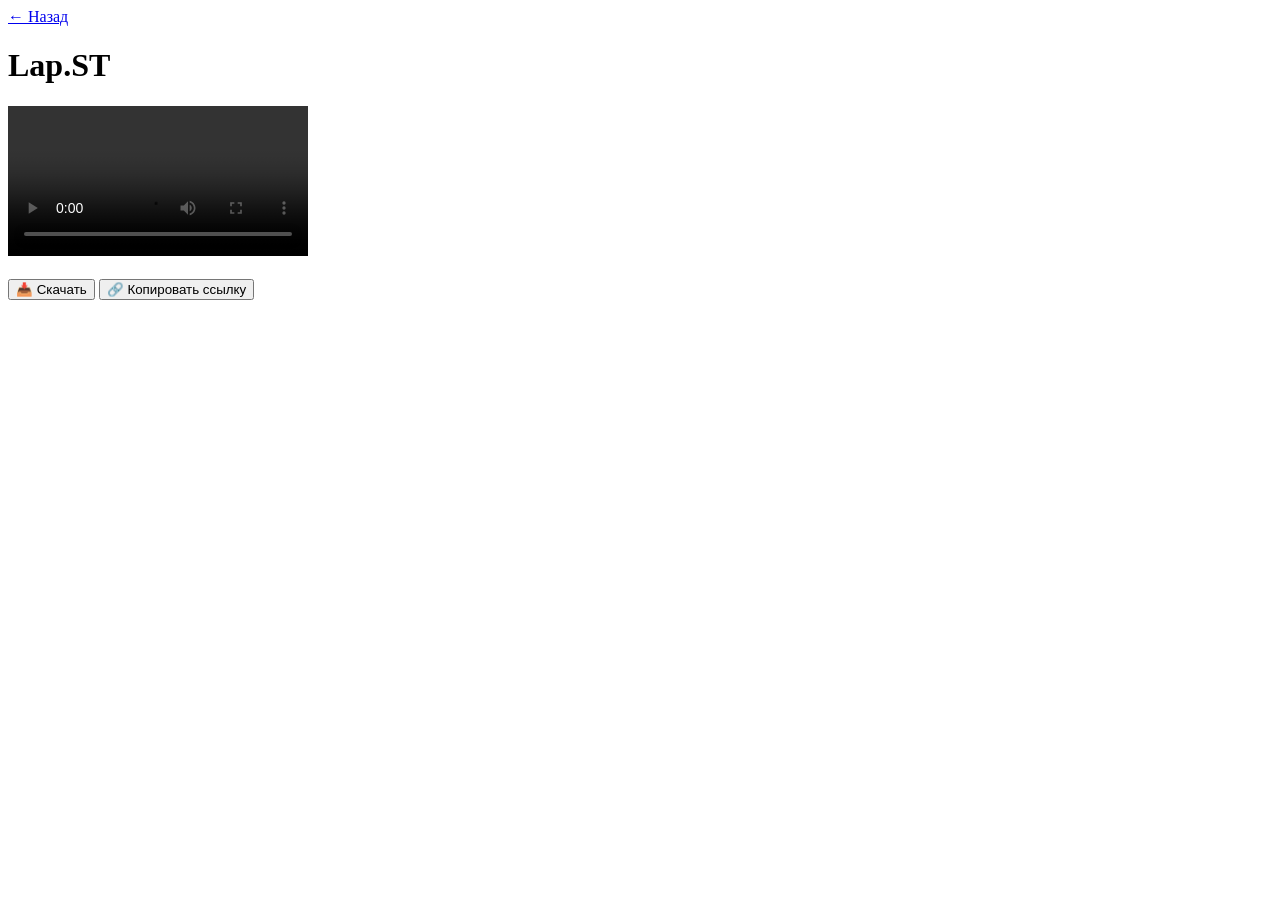
==== player.html @ b4de1654 "Create player.html" ====
<!DOCTYPE html>
<html lang="ru">
<head>
    <meta charset="UTF-8">
    <meta name="viewport" content="width=device-width, initial-scale=1.0, user-scalable=yes">
    <title>Lap.ST - Просмотр</title>
    <link rel="stylesheet" href="css/style.css">
</head>
<body>
    <div class="container player-container">
        <header class="player-header">
            <a href="index.html" class="back-btn">← Назад</a>
            <h1>Lap.<span class="highlight">ST</span></h1>
        </header>

        <main>
            <div class="video-wrapper">
                <video id="videoPlayer" controls controlsList="nodownload">
                    <source id="videoSource" src="" type="video/mp4">
                    Ваш браузер не поддерживает видео
                </video>
            </div>
            
            <div class="episode-info" id="episodeInfo">
                <h3 id="episodeTitle"></h3>
                <div class="button-group">
                    <button id="downloadBtn" class="download-btn">
                        📥 Скачать
                    </button>
                    <button id="copyLinkBtn" class="copy-btn">
                        🔗 Копировать ссылку
                    </button>
                </div>
            </div>
        </main>
    </div>

    <script src="js/all.js"></script>
    <script src="js/player.js"></script>
</body>
</html>
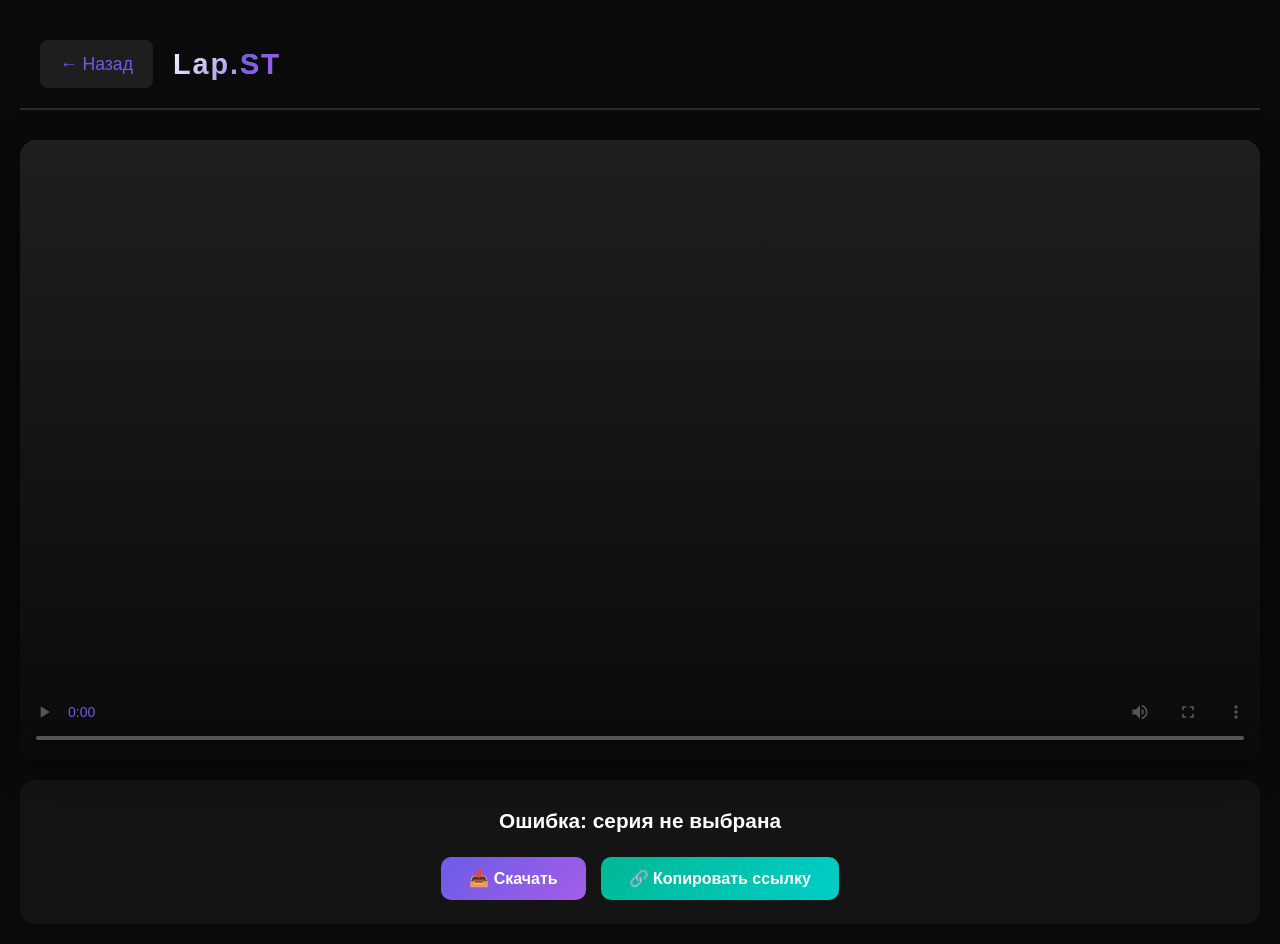
==== commit 58a9c841: "Update player.html" ====
--- a/player.html
+++ b/player.html
@@ -3,6 +3,7 @@
 <head>
     <meta charset="UTF-8">
     <meta name="viewport" content="width=device-width, initial-scale=1.0, user-scalable=yes">
+    <meta name="theme-color" content="#0a0a0a">
     <title>Lap.ST - Просмотр</title>
     <link rel="stylesheet" href="css/style.css">
 </head>
@@ -14,6 +15,17 @@
         </header>
 
         <main>
+            <!-- Выбор качества -->
+            <div class="quality-selector" id="qualitySelector" style="display: none;">
+                <div class="quality-label">
+                    <span>🎬 Качество:</span>
+                    <select id="qualitySelect" class="quality-select">
+                        <!-- Качества будут загружены динамически -->
+                    </select>
+                    <span class="quality-size" id="qualitySize"></span>
+                </div>
+            </div>
+
             <div class="video-wrapper">
                 <video id="videoPlayer" controls controlsList="nodownload">
                     <source id="videoSource" src="" type="video/mp4">
--- a/css/style.css
+++ b/css/style.css
@@ -0,0 +1,955 @@
+/* ===== ОСНОВНЫЕ СТИЛИ ===== */
+* {
+    margin: 0;
+    padding: 0;
+    box-sizing: border-box;
+}
+
+body {
+    background: #0a0a0a;
+    color: #e0e0e0;
+    font-family: -apple-system, BlinkMacSystemFont, 'Segoe UI', Roboto, Oxygen, Ubuntu, Cantarell, 'Open Sans', 'Helvetica Neue', sans-serif;
+    line-height: 1.6;
+    min-height: 100vh;
+    overflow-x: hidden;
+}
+
+.container {
+    max-width: 1200px;
+    margin: 0 auto;
+    padding: 20px;
+}
+
+/* ===== HEADER ===== */
+header {
+    text-align: center;
+    padding: 40px 20px;
+    border-bottom: 2px solid #2a2a2a;
+    margin-bottom: 40px;
+    animation: fadeInDown 0.6s ease-out;
+}
+
+h1 {
+    font-size: 3rem;
+    font-weight: 700;
+    letter-spacing: 2px;
+    background: linear-gradient(135deg, #fff, #6c5ce7);
+    -webkit-background-clip: text;
+    -webkit-text-fill-color: transparent;
+    background-clip: text;
+}
+
+.highlight {
+    background: linear-gradient(135deg, #6c5ce7, #a55de7);
+    -webkit-background-clip: text;
+    -webkit-text-fill-color: transparent;
+    background-clip: text;
+}
+
+.subtitle {
+    color: #888;
+    font-size: 0.9rem;
+    margin-top: 10px;
+}
+
+/* ===== ИНФОРМАЦИЯ О СЕРИАЛЕ ===== */
+.series-info {
+    text-align: center;
+    margin-bottom: 40px;
+}
+
+.series-info h2 {
+    font-size: 1.8rem;
+    color: #fff;
+    margin-bottom: 10px;
+}
+
+.series-description {
+    color: #888;
+    font-size: 0.95rem;
+    margin-top: 10px;
+    text-align: center;
+    max-width: 600px;
+    margin-left: auto;
+    margin-right: auto;
+}
+
+/* ===== СПИСОК СЕЗОНОВ ===== */
+.seasons-list {
+    display: grid;
+    grid-template-columns: repeat(auto-fill, minmax(280px, 1fr));
+    gap: 20px;
+    margin-top: 20px;
+    animation: fadeInUp 0.5s ease-out;
+}
+
+.season-card-select {
+    background: linear-gradient(135deg, #141414 0%, #1a1a1a 100%);
+    border: 1px solid #2a2a2a;
+    border-radius: 16px;
+    padding: 24px;
+    cursor: pointer;
+    transition: all 0.3s ease;
+    display: flex;
+    justify-content: space-between;
+    align-items: center;
+    position: relative;
+    overflow: hidden;
+}
+
+.season-card-select::before {
+    content: '';
+    position: absolute;
+    top: 0;
+    left: -100%;
+    width: 100%;
+    height: 100%;
+    background: linear-gradient(90deg, transparent, rgba(108, 92, 231, 0.1), transparent);
+    transition: left 0.5s ease;
+}
+
+.season-card-select:hover::before {
+    left: 100%;
+}
+
+.season-card-select:hover {
+    border-color: #6c5ce7;
+    transform: translateY(-5px);
+    box-shadow: 0 10px 30px rgba(108, 92, 231, 0.2);
+}
+
+.season-card-content {
+    flex: 1;
+}
+
+.season-number {
+    font-size: 1.5rem;
+    font-weight: bold;
+    color: #6c5ce7;
+    margin-bottom: 10px;
+    letter-spacing: 1px;
+}
+
+.season-info {
+    display: flex;
+    gap: 15px;
+    flex-wrap: wrap;
+}
+
+.season-year, .episodes-count {
+    font-size: 0.85rem;
+    color: #888;
+    background: #1e1e1e;
+    padding: 4px 12px;
+    border-radius: 20px;
+}
+
+.progress-indicator {
+    margin-top: 12px;
+    font-size: 0.8rem;
+    color: #6c5ce7;
+    display: inline-block;
+    background: rgba(108, 92, 231, 0.2);
+    padding: 4px 10px;
+    border-radius: 20px;
+}
+
+.season-arrow {
+    font-size: 2rem;
+    color: #6c5ce7;
+    opacity: 0;
+    transform: translateX(-10px);
+    transition: all 0.3s ease;
+}
+
+.season-card-select:hover .season-arrow {
+    opacity: 1;
+    transform: translateX(0);
+}
+
+/* ===== СЕКЦИЯ СЕРИЙ ===== */
+.episodes-section {
+    animation: fadeInUp 0.5s ease-out;
+}
+
+.back-to-seasons {
+    background: #1e1e1e;
+    color: #6c5ce7;
+    border: 1px solid #2a2a2a;
+    padding: 12px 20px;
+    border-radius: 12px;
+    cursor: pointer;
+    font-size: 1rem;
+    font-weight: 600;
+    margin-bottom: 20px;
+    transition: all 0.3s ease;
+    display: inline-flex;
+    align-items: center;
+    gap: 8px;
+}
+
+.back-to-seasons:hover {
+    background: #6c5ce7;
+    color: white;
+    transform: translateX(-5px);
+}
+
+.current-season-title {
+    text-align: center;
+    margin-bottom: 30px;
+    padding: 20px;
+    background: #141414;
+    border-radius: 16px;
+    border: 1px solid #2a2a2a;
+}
+
+.current-season-title h3 {
+    font-size: 1.8rem;
+    color: #6c5ce7;
+    margin-bottom: 8px;
+}
+
+.current-season-title p {
+    color: #888;
+    font-size: 0.9rem;
+}
+
+/* ===== СЕТКА СЕРИЙ ===== */
+.episodes-grid {
+    display: grid;
+    grid-template-columns: repeat(auto-fill, minmax(150px, 1fr));
+    gap: 16px;
+}
+
+.episode-card {
+    background: #1e1e1e;
+    border: 1px solid #2e2e2e;
+    color: #e0e0e0;
+    padding: 16px;
+    border-radius: 12px;
+    cursor: pointer;
+    transition: all 0.3s ease;
+    text-align: center;
+    position: relative;
+    overflow: hidden;
+}
+
+.episode-card::before {
+    content: '';
+    position: absolute;
+    top: 0;
+    left: -100%;
+    width: 100%;
+    height: 100%;
+    background: linear-gradient(90deg, transparent, rgba(108, 92, 231, 0.2), transparent);
+    transition: left 0.5s ease;
+}
+
+.episode-card:hover::before {
+    left: 100%;
+}
+
+.episode-card:hover {
+    background: #6c5ce7;
+    border-color: #6c5ce7;
+    transform: translateY(-3px);
+    box-shadow: 0 4px 12px rgba(108, 92, 231, 0.3);
+}
+
+.episode-card .episode-number {
+    font-weight: bold;
+    font-size: 1.1rem;
+    margin-bottom: 8px;
+    color: #6c5ce7;
+}
+
+.episode-card:hover .episode-number {
+    color: white;
+}
+
+.episode-card .episode-title {
+    font-size: 0.9rem;
+    color: #aaa;
+    margin-bottom: 8px;
+}
+
+.episode-card:hover .episode-title {
+    color: white;
+}
+
+.episode-card .episode-duration {
+    font-size: 0.75rem;
+    color: #888;
+    font-family: monospace;
+}
+
+.episode-card:hover .episode-duration {
+    color: rgba(255, 255, 255, 0.8);
+}
+
+.episode-progress {
+    margin-top: 10px;
+    font-size: 0.7rem;
+    color: #6c5ce7;
+    background: rgba(108, 92, 231, 0.2);
+    display: inline-block;
+    padding: 3px 8px;
+    border-radius: 12px;
+}
+
+.episode-card.has-progress {
+    border-color: #6c5ce7;
+    background: #1e1a2f;
+}
+
+.episode-card.has-progress .episode-number {
+    color: #6c5ce7;
+}
+
+/* ===== СТРАНИЦА ПЛЕЕРА ===== */
+.player-container {
+    padding: 20px;
+    min-height: 100vh;
+}
+
+.player-header {
+    display: flex;
+    align-items: center;
+    gap: 20px;
+    padding: 20px;
+    margin-bottom: 30px;
+    border-bottom: 2px solid #2a2a2a;
+    flex-wrap: wrap;
+}
+
+.back-btn {
+    color: #6c5ce7;
+    text-decoration: none;
+    font-size: 1.1rem;
+    padding: 10px 20px;
+    border-radius: 8px;
+    transition: all 0.3s ease;
+    display: inline-flex;
+    align-items: center;
+    gap: 8px;
+    background: #1e1e1e;
+}
+
+.back-btn:hover {
+    background: #6c5ce7;
+    color: white;
+    transform: translateX(-3px);
+}
+
+.player-header h1 {
+    margin: 0;
+    font-size: 1.8rem;
+}
+
+/* Видео плеер */
+.video-wrapper {
+    background: #000;
+    border-radius: 16px;
+    overflow: hidden;
+    margin-bottom: 20px;
+    box-shadow: 0 8px 32px rgba(0, 0, 0, 0.5);
+    position: relative;
+}
+
+video {
+    width: 100%;
+    max-height: 70vh;
+    background: #000;
+    outline: none;
+    display: block;
+}
+
+/* Стили для видео контролов */
+video::-webkit-media-controls-panel {
+    background: linear-gradient(to top, rgba(0,0,0,0.8), rgba(0,0,0,0.4));
+}
+
+video::-webkit-media-controls-current-time-display,
+video::-webkit-media-controls-time-remaining-display {
+    color: #6c5ce7;
+}
+
+/* Информация о серии */
+.episode-info {
+    text-align: center;
+    padding: 24px;
+    background: #141414;
+    border-radius: 16px;
+    margin-top: 20px;
+}
+
+.episode-info h3 {
+    font-size: 1.3rem;
+    margin-bottom: 20px;
+    color: #fff;
+}
+
+/* Группа кнопок */
+.button-group {
+    display: flex;
+    gap: 15px;
+    justify-content: center;
+    margin-top: 15px;
+    flex-wrap: wrap;
+}
+
+.download-btn, .copy-btn {
+    padding: 12px 28px;
+    border-radius: 10px;
+    font-size: 1rem;
+    cursor: pointer;
+    transition: all 0.3s ease;
+    font-weight: 600;
+    display: inline-flex;
+    align-items: center;
+    gap: 10px;
+    border: none;
+    position: relative;
+    overflow: hidden;
+}
+
+.download-btn {
+    background: linear-gradient(135deg, #6c5ce7, #a55de7);
+    color: white;
+}
+
+.copy-btn {
+    background: linear-gradient(135deg, #00b894, #00cec9);
+    color: white;
+}
+
+.download-btn:hover, .copy-btn:hover {
+    transform: translateY(-2px);
+    box-shadow: 0 6px 20px rgba(0, 0, 0, 0.3);
+}
+
+.download-btn:active, .copy-btn:active {
+    transform: translateY(0);
+}
+
+.download-btn:disabled, .copy-btn:disabled {
+    opacity: 0.5;
+    cursor: not-allowed;
+    transform: none;
+}
+
+/* ===== УВЕДОМЛЕНИЯ ===== */
+/* Основное уведомление */
+.notification {
+    position: fixed;
+    bottom: 30px;
+    right: 30px;
+    background: linear-gradient(135deg, #6c5ce7, #a55de7);
+    color: white;
+    padding: 14px 24px;
+    border-radius: 12px;
+    font-size: 0.9rem;
+    z-index: 1000;
+    opacity: 0;
+    transform: translateX(100%);
+    transition: all 0.3s ease;
+    box-shadow: 0 8px 24px rgba(0, 0, 0, 0.3);
+    font-weight: 500;
+}
+
+.notification.show {
+    opacity: 1;
+    transform: translateX(0);
+}
+
+/* Уведомление о продолжении просмотра */
+.resume-notification {
+    position: fixed;
+    top: 50%;
+    left: 50%;
+    transform: translate(-50%, -50%) scale(0.9);
+    background: #1e1e1e;
+    border: 2px solid #6c5ce7;
+    border-radius: 20px;
+    padding: 0;
+    z-index: 2000;
+    opacity: 0;
+    transition: all 0.3s ease;
+    box-shadow: 0 20px 60px rgba(0, 0, 0, 0.5);
+    min-width: 320px;
+    backdrop-filter: blur(10px);
+}
+
+.resume-notification.show {
+    opacity: 1;
+    transform: translate(-50%, -50%) scale(1);
+}
+
+.resume-content {
+    padding: 28px;
+}
+
+.resume-content p {
+    margin: 12px 0;
+    font-size: 1rem;
+    line-height: 1.5;
+}
+
+.resume-content p:first-child {
+    font-size: 1.1rem;
+    font-weight: bold;
+    color: #6c5ce7;
+}
+
+.resume-buttons {
+    display: flex;
+    gap: 12px;
+    margin-top: 24px;
+}
+
+.resume-yes, .resume-no {
+    flex: 1;
+    padding: 12px;
+    border: none;
+    border-radius: 10px;
+    cursor: pointer;
+    font-weight: 600;
+    transition: all 0.3s ease;
+    font-size: 0.95rem;
+}
+
+.resume-yes {
+    background: linear-gradient(135deg, #6c5ce7, #a55de7);
+    color: white;
+}
+
+.resume-no {
+    background: #2c2c2c;
+    color: #e0e0e0;
+}
+
+.resume-yes:hover, .resume-no:hover {
+    transform: translateY(-2px);
+}
+
+.resume-yes:active, .resume-no:active {
+    transform: translateY(0);
+}
+
+/* Уведомление о копировании ссылки */
+.copy-notification {
+    position: fixed;
+    top: 50%;
+    left: 50%;
+    transform: translate(-50%, -50%) scale(0.9);
+    background: #1e1e1e;
+    border: 2px solid #00cec9;
+    border-radius: 20px;
+    padding: 0;
+    z-index: 2000;
+    opacity: 0;
+    transition: all 0.3s ease;
+    box-shadow: 0 20px 60px rgba(0, 0, 0, 0.5);
+    min-width: 340px;
+}
+
+.copy-notification.show {
+    opacity: 1;
+    transform: translate(-50%, -50%) scale(1);
+}
+
+.copy-content {
+    padding: 28px;
+}
+
+.copy-content p {
+    margin: 12px 0;
+    font-size: 1rem;
+}
+
+.copy-content p:first-child {
+    font-size: 1.1rem;
+    font-weight: bold;
+    color: #00cec9;
+}
+
+.copy-buttons {
+    display: flex;
+    gap: 12px;
+    margin-top: 24px;
+    flex-direction: column;
+}
+
+.copy-with-time, .copy-without-time {
+    padding: 12px;
+    border: none;
+    border-radius: 10px;
+    cursor: pointer;
+    font-weight: 600;
+    transition: all 0.3s ease;
+    font-size: 0.95rem;
+}
+
+.copy-with-time {
+    background: linear-gradient(135deg, #00b894, #00cec9);
+    color: #1e1e1e;
+}
+
+.copy-without-time {
+    background: #2c2c2c;
+    color: #e0e0e0;
+}
+
+.copy-with-time:hover, .copy-without-time:hover {
+    transform: translateY(-2px);
+}
+
+/* ===== АНИМАЦИИ ===== */
+@keyframes fadeIn {
+    from {
+        opacity: 0;
+    }
+    to {
+        opacity: 1;
+    }
+}
+
+@keyframes fadeInUp {
+    from {
+        opacity: 0;
+        transform: translateY(30px);
+    }
+    to {
+        opacity: 1;
+        transform: translateY(0);
+    }
+}
+
+@keyframes fadeInDown {
+    from {
+        opacity: 0;
+        transform: translateY(-30px);
+    }
+    to {
+        opacity: 1;
+        transform: translateY(0);
+    }
+}
+
+@keyframes pulse {
+    0%, 100% {
+        opacity: 1;
+    }
+    50% {
+        opacity: 0.5;
+    }
+}
+
+@keyframes ripple {
+    to {
+        transform: scale(4);
+        opacity: 0;
+    }
+}
+
+/* ===== СКРОЛЛБАР ===== */
+::-webkit-scrollbar {
+    width: 10px;
+    height: 10px;
+}
+
+::-webkit-scrollbar-track {
+    background: #1a1a1a;
+}
+
+::-webkit-scrollbar-thumb {
+    background: linear-gradient(135deg, #6c5ce7, #a55de7);
+    border-radius: 5px;
+}
+
+::-webkit-scrollbar-thumb:hover {
+    background: linear-gradient(135deg, #5a4bd7, #954dd7);
+}
+
+/* ===== АДАПТИВНОСТЬ ===== */
+/* Планшеты */
+@media (max-width: 768px) {
+    .container {
+        padding: 15px;
+    }
+    
+    header {
+        padding: 25px 15px;
+        margin-bottom: 30px;
+    }
+    
+    h1 {
+        font-size: 2.2rem;
+    }
+    
+    .series-info h2 {
+        font-size: 1.4rem;
+    }
+    
+    .seasons-list {
+        grid-template-columns: 1fr;
+        gap: 15px;
+    }
+    
+    .season-card-select {
+        padding: 20px;
+    }
+    
+    .season-number {
+        font-size: 1.3rem;
+    }
+    
+    .season-arrow {
+        font-size: 1.5rem;
+    }
+    
+    .episodes-grid {
+        grid-template-columns: repeat(auto-fill, minmax(130px, 1fr));
+        gap: 12px;
+    }
+    
+    .episode-card {
+        padding: 14px;
+    }
+    
+    .episode-card .episode-number {
+        font-size: 1rem;
+    }
+    
+    .episode-card .episode-title {
+        font-size: 0.85rem;
+    }
+    
+    .current-season-title h3 {
+        font-size: 1.4rem;
+    }
+    
+    .back-to-seasons {
+        width: 100%;
+        justify-content: center;
+    }
+    
+    .player-header {
+        flex-direction: column;
+        text-align: center;
+        gap: 15px;
+    }
+    
+    .player-header h1 {
+        font-size: 1.5rem;
+    }
+    
+    .back-btn {
+        align-self: flex-start;
+    }
+    
+    .button-group {
+        flex-direction: column;
+    }
+    
+    .download-btn, .copy-btn {
+        width: 100%;
+        justify-content: center;
+    }
+    
+    .resume-notification, .copy-notification {
+        width: 90%;
+        min-width: auto;
+    }
+    
+    .resume-buttons, .copy-buttons {
+        flex-direction: column;
+    }
+    
+    .notification {
+        bottom: 20px;
+        right: 20px;
+        left: 20px;
+        text-align: center;
+        transform: translateY(100%);
+    }
+    
+    .notification.show {
+        transform: translateY(0);
+    }
+}
+
+/* Мобильные телефоны */
+@media (max-width: 480px) {
+    .container {
+        padding: 10px;
+    }
+    
+    header {
+        padding: 20px 10px;
+    }
+    
+    h1 {
+        font-size: 1.8rem;
+    }
+    
+    .subtitle {
+        font-size: 0.8rem;
+    }
+    
+    .series-info h2 {
+        font-size: 1.2rem;
+    }
+    
+    .series-description {
+        font-size: 0.85rem;
+    }
+    
+    .season-card-select {
+        padding: 16px;
+    }
+    
+    .season-number {
+        font-size: 1.2rem;
+    }
+    
+    .season-year, .episodes-count {
+        font-size: 0.75rem;
+    }
+    
+    .episodes-grid {
+        grid-template-columns: repeat(auto-fill, minmax(110px, 1fr));
+        gap: 10px;
+    }
+    
+    .episode-card {
+        padding: 12px;
+    }
+    
+    .episode-card .episode-number {
+        font-size: 0.9rem;
+    }
+    
+    .episode-card .episode-title {
+        font-size: 0.8rem;
+    }
+    
+    .episode-card .episode-duration {
+        font-size: 0.7rem;
+    }
+    
+    .current-season-title {
+        padding: 15px;
+    }
+    
+    .current-season-title h3 {
+        font-size: 1.2rem;
+    }
+    
+    .episode-info h3 {
+        font-size: 1rem;
+    }
+    
+    .resume-content, .copy-content {
+        padding: 20px;
+    }
+    
+    .resume-content p, .copy-content p {
+        font-size: 0.9rem;
+    }
+    
+    .resume-yes, .resume-no,
+    .copy-with-time, .copy-without-time {
+        padding: 10px;
+        font-size: 0.85rem;
+    }
+}
+
+/* Десктопы с большим экраном */
+@media (min-width: 1200px) {
+    .container {
+        max-width: 1400px;
+    }
+    
+    .episodes-grid {
+        grid-template-columns: repeat(auto-fill, minmax(160px, 1fr));
+        gap: 20px;
+    }
+    
+    .episode-card {
+        padding: 20px;
+    }
+    
+    video {
+        max-height: 75vh;
+    }
+}
+
+/* ===== ДОПОЛНИТЕЛЬНЫЕ ЭФФЕКТЫ ===== */
+/* Эффект свечения для активных элементов */
+.episode-card:focus, 
+.download-btn:focus, 
+.copy-btn:focus,
+.back-btn:focus,
+.back-to-seasons:focus,
+.season-card-select:focus {
+    outline: none;
+    box-shadow: 0 0 0 3px rgba(108, 92, 231, 0.4);
+}
+
+/* Анимация загрузки */
+@keyframes shimmer {
+    0% {
+        background-position: -1000px 0;
+    }
+    100% {
+        background-position: 1000px 0;
+    }
+}
+
+.loading {
+    background: linear-gradient(90deg, #1e1e1e 25%, #2a2a2a 50%, #1e1e1e 75%);
+    background-size: 1000px 100%;
+    animation: shimmer 2s infinite;
+}
+
+/* Стили для активного видео */
+video:focus {
+    outline: none;
+}
+
+/* Кастомные контролы для мобильных */
+@media (max-width: 768px) {
+    video {
+        max-height: 50vh;
+    }
+}
+
+/* Темная тема для select и input */
+select, input {
+    background: #1e1e1e;
+    color: #e0e0e0;
+    border: 1px solid #2e2e2e;
+    border-radius: 8px;
+    padding: 8px 12px;
+}
+
+select:focus, input:focus {
+    outline: none;
+    border-color: #6c5ce7;
+}
+
+/* Эффект ripple для кнопок */
+.download-btn, .copy-btn, .episode-card, .season-card-select {
+    position: relative;
+    overflow: hidden;
+}
+
+.ripple {
+    position: absolute;
+    border-radius: 50%;
+    background: rgba(255, 255, 255, 0.4);
+    transform: scale(0);
+    animation: ripple 0.6s linear;
+    pointer-events: none;
+}
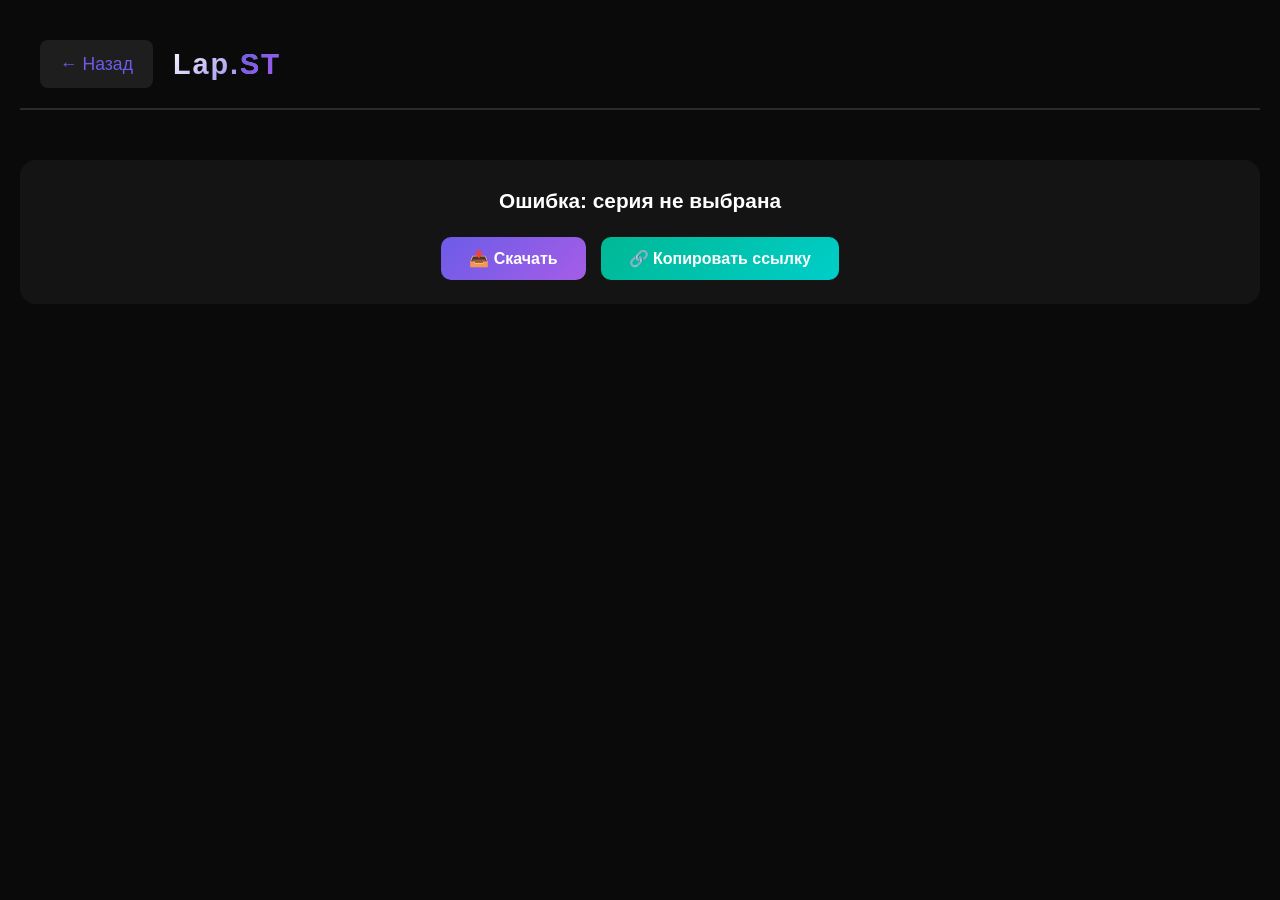
==== commit e4ccf1e1: "Update player.html" ====
--- a/player.html
+++ b/player.html
@@ -20,17 +20,21 @@
                 <div class="quality-label">
                     <span>🎬 Качество:</span>
                     <select id="qualitySelect" class="quality-select">
-                        <!-- Качества будут загружены динамически -->
                     </select>
                     <span class="quality-size" id="qualitySize"></span>
                 </div>
             </div>
 
+            <!-- Видео плеер - используем iframe для Google Drive -->
             <div class="video-wrapper">
-                <video id="videoPlayer" controls controlsList="nodownload">
-                    <source id="videoSource" src="" type="video/mp4">
-                    Ваш браузер не поддерживает видео
-                </video>
+                <iframe id="driveIframe" 
+                        src="" 
+                        width="100%" 
+                        height="100%" 
+                        frameborder="0" 
+                        allow="autoplay; fullscreen"
+                        style="position: absolute; top: 0; left: 0; width: 100%; height: 100%;">
+                </iframe>
             </div>
             
             <div class="episode-info" id="episodeInfo">
--- a/css/style.css
+++ b/css/style.css
@@ -953,3 +953,213 @@
     animation: ripple 0.6s linear;
     pointer-events: none;
 }
+
+/* ===== ВЫБОР КАЧЕСТВА ===== */
+.quality-selector {
+    background: #141414;
+    border: 1px solid #2a2a2a;
+    border-radius: 12px;
+    padding: 12px 20px;
+    margin-bottom: 20px;
+    display: flex;
+    justify-content: center;
+}
+
+.quality-label {
+    display: flex;
+    align-items: center;
+    gap: 15px;
+    flex-wrap: wrap;
+    justify-content: center;
+}
+
+.quality-label span:first-child {
+    color: #888;
+    font-size: 0.9rem;
+}
+
+.quality-select {
+    background: #1e1e1e;
+    color: #e0e0e0;
+    border: 1px solid #6c5ce7;
+    border-radius: 8px;
+    padding: 8px 16px;
+    font-size: 0.9rem;
+    cursor: pointer;
+    transition: all 0.3s ease;
+}
+
+.quality-select:hover {
+    background: #2a2a2a;
+}
+
+.quality-select:focus {
+    outline: none;
+    box-shadow: 0 0 0 2px rgba(108, 92, 231, 0.3);
+}
+
+.quality-size {
+    color: #6c5ce7;
+    font-size: 0.85rem;
+    font-family: monospace;
+}
+
+/* Кнопки выбора качества для скачивания */
+.download-quality-btn {
+    background: linear-gradient(135deg, #2c2c2c, #1e1e1e);
+    color: #e0e0e0;
+    border: 1px solid #6c5ce7;
+    padding: 10px 20px;
+    border-radius: 8px;
+    cursor: pointer;
+    transition: all 0.3s ease;
+    font-size: 0.9rem;
+    margin: 5px 0;
+}
+
+.download-quality-btn:hover {
+    background: linear-gradient(135deg, #6c5ce7, #a55de7);
+    transform: translateX(5px);
+}
+
+/* Адаптация для мобильных */
+@media (max-width: 768px) {
+    .quality-selector {
+        padding: 10px 15px;
+    }
+    
+    .quality-label {
+        gap: 10px;
+        flex-direction: column;
+    }
+    
+    .quality-select {
+        width: 100%;
+        text-align: center;
+    }
+    
+    .quality-size {
+        font-size: 0.75rem;
+    }
+    
+    .download-quality-btn {
+        width: 100%;
+        text-align: center;
+    }
+}
+
+/* ===== ИНФОРМАЦИЯ О КАЧЕСТВАХ В КАРТОЧКЕ СЕРИИ ===== */
+.episode-qualities {
+    font-size: 0.7rem;
+    color: #00cec9;
+    margin-top: 6px;
+    background: rgba(0, 206, 201, 0.1);
+    display: inline-block;
+    padding: 2px 8px;
+    border-radius: 12px;
+}
+
+.episode-card:hover .episode-qualities {
+    color: white;
+    background: rgba(0, 206, 201, 0.3);
+}
+
+/* Кнопка закрытия модального окна */
+.close-modal, .close-modal-download {
+    position: absolute;
+    top: 10px;
+    right: 15px;
+    background: none;
+    border: none;
+    color: #888;
+    font-size: 1.2rem;
+    cursor: pointer;
+    padding: 5px;
+    transition: all 0.3s ease;
+}
+
+.close-modal:hover, .close-modal-download:hover {
+    color: #ff6b6b;
+    transform: scale(1.1);
+}
+
+/* Модальное окно для скачивания */
+.download-notification {
+    position: fixed;
+    top: 50%;
+    left: 50%;
+    transform: translate(-50%, -50%) scale(0.9);
+    background: #1e1e1e;
+    border: 1px solid #2a2a2a;
+    border-radius: 20px;
+    padding: 0;
+    z-index: 2000;
+    opacity: 0;
+    transition: all 0.3s ease;
+    box-shadow: 0 20px 60px rgba(0, 0, 0, 0.5);
+    min-width: 300px;
+}
+
+.download-notification.show {
+    opacity: 1;
+    transform: translate(-50%, -50%) scale(1);
+}
+
+.download-content {
+    padding: 28px;
+    position: relative;
+}
+
+.download-content p {
+    margin: 0 0 20px 0;
+    font-size: 1.1rem;
+    font-weight: bold;
+    color: #6c5ce7;
+    text-align: center;
+}
+
+.download-buttons {
+    display: flex;
+    flex-direction: column;
+    gap: 10px;
+    margin-bottom: 20px;
+}
+
+.download-quality-btn {
+    background: #2c2c2c;
+    color: #e0e0e0;
+    border: 1px solid #3a3a3a;
+    padding: 12px;
+    border-radius: 10px;
+    cursor: pointer;
+    transition: all 0.3s ease;
+    font-size: 0.95rem;
+}
+
+.download-quality-btn:hover {
+    background: #6c5ce7;
+    border-color: #6c5ce7;
+    transform: translateX(5px);
+}
+
+/* Убираем зеленую обводку */
+.quality-select:focus,
+.episode-card:focus,
+.download-btn:focus,
+.copy-btn:focus,
+.back-btn:focus,
+.back-to-seasons:focus,
+.season-card-select:focus {
+    outline: none;
+    box-shadow: none;
+}
+
+/* Оставляем только нормальный фокус */
+.quality-select:focus-visible,
+.episode-card:focus-visible,
+.download-btn:focus-visible,
+.copy-btn:focus-visible,
+.back-btn:focus-visible {
+    outline: 2px solid #6c5ce7;
+    outline-offset: 2px;
+}
